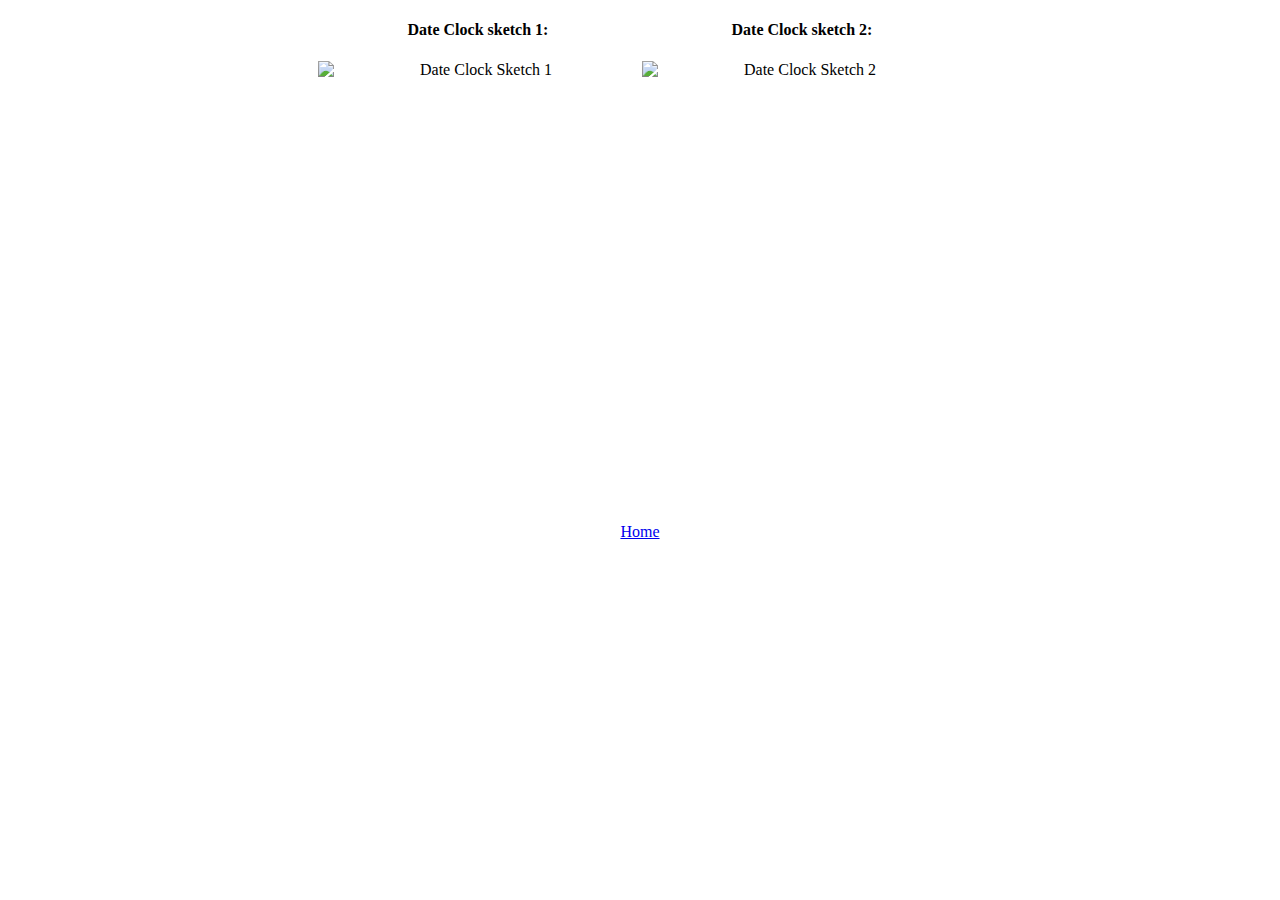
==== sketches/index.html @ 93a1e2c3 "Add second OG preview image (dark theme)." ====
<!DOCTYPE html>
<html lang="en">
    <head>
        <meta charset="UTF-8">
        <title>Date Clock | Sketches</title>

        <!-- Base appearance. -->
        <meta name="viewport" content="initial-scale=1.0">
        <meta name="mobile-web-app-capable" content="yes">
        <meta name="apple-mobile-web-app-capable" content="yes">
        <meta name="theme-color" content="#777777">
        <meta name="apple-mobile-web-app-status-bar-style" content="black">
        <meta name="msapplication-navbutton-color" content="#777777">

        <!-- Favicomatic. -->
        <link rel="apple-touch-icon-precomposed" sizes="57x57" href="../favicomatic/apple-touch-icon-57x57.png" />
        <link rel="apple-touch-icon-precomposed" sizes="114x114" href="../favicomatic/apple-touch-icon-114x114.png" />
        <link rel="apple-touch-icon-precomposed" sizes="72x72" href="../favicomatic/apple-touch-icon-72x72.png" />
        <link rel="apple-touch-icon-precomposed" sizes="144x144" href="../favicomatic/apple-touch-icon-144x144.png" />
        <link rel="apple-touch-icon-precomposed" sizes="60x60" href="../favicomatic/apple-touch-icon-60x60.png" />
        <link rel="apple-touch-icon-precomposed" sizes="120x120" href="../favicomatic/apple-touch-icon-120x120.png" />
        <link rel="apple-touch-icon-precomposed" sizes="76x76" href="../favicomatic/apple-touch-icon-76x76.png" />
        <link rel="apple-touch-icon-precomposed" sizes="152x152" href="../favicomatic/apple-touch-icon-152x152.png" />
        <link rel="icon" type="image/png" href="../favicomatic/favicon-196x196.png" sizes="196x196" />
        <link rel="icon" type="image/png" href="../favicomatic/favicon-96x96.png" sizes="96x96" />
        <link rel="icon" type="image/png" href="../favicomatic/favicon-32x32.png" sizes="32x32" />
        <link rel="icon" type="image/png" href="../favicomatic/favicon-16x16.png" sizes="16x16" />
        <link rel="icon" type="image/png" href="../favicomatic/favicon-128.png" sizes="128x128" />
        <meta name="application-name" content="&nbsp;"/>
        <meta name="msapplication-TileColor" content="#FFFFFF" />
        <meta name="msapplication-TileImage" content="../favicomatic/mstile-144x144.png" />
        <meta name="msapplication-square70x70logo" content="../favicomatic/mstile-70x70.png" />
        <meta name="msapplication-square150x150logo" content="../favicomatic/mstile-150x150.png" />
        <meta name="msapplication-wide310x150logo" content="../favicomatic/mstile-310x150.png" />
        <meta name="msapplication-square310x310logo" content="../favicomatic/mstile-310x310.png" />

        <!-- SEO & share. -->
        <meta name="robots" content="index, follow">
        <meta name="description" content="Analog layers of date and time. An holistic horologe of cyclic progression. Touch hands or digits to show names. Toggle months, time, orientation, and theme. Each dial is centrally aligned on its origin.">
        <meta name="keywords" content="lunisolar, lunasolar, lunarsolar, lunar solar, calendar clock, alternative calendar, alternative clock, analog calendar, analog clock, animated calendar, horologe, horological, horology, horologist, what time is it, what is time, natural time, cyclic time, holistic time, date time, datetime, date clock, dateclock second, minute, hour, day, month, dst, daylight saving time, daylight savings time, daylight shifting time, daylight shifted time, daylight shift time, dst, standard time, st, gregorian month, lunar month">
        <meta name="author" content="JP">
        <link rel="canonical" href="http://dateclock.net/sketches/">
        <meta property="og:type" content="website">
        <meta property="og:title" content="Date Clock">
        <meta property="og:description" content="Analog layers of date and time. An holistic horologe of cyclic progression. Touch hands or digits to show names. Toggle months, time, orientation, and theme. Each dial is centrally aligned on its origin.">
        <meta property="og:image" content="http://dateclock.net/dateclock-preview.png">
        <meta property="og:image" content="http://dateclock.net/dateclock-dark-preview.png">
        <meta property="og:url" content="http://dateclock.net/">
        <meta name="twitter:card" content="summary_large_image">
        <meta name="twitter:title" content="Date Clock">
        <meta name="twitter:description" content="Analog layers of date and time. An holistic horologe of cyclic progression. Toggle months, time, orientation, and theme.">
        <meta name="twitter:image" content="http://dateclock.net/dateclock-preview.png">
        <script type="application/ld+json">
            { /* TODO: Remove this if no effect seen (2018-02-16). */
                "@context": "http://schema.org",
                "@type": "Product",
                "name": "Date Clock",
                "description": "Analog layers of date and time. An holistic horologe of cyclic progression. Touch hands or digits to show names. Toggle months, time, orientation, and theme. Each dial is centrally aligned on its origin.",
                "url": "http://dateclock.net",
                "logo": "http://dateclock.net/dateclock-logo.png",
                "image": [
                    "http://dateclock.net/screenshots/dateclock-dark.png",
                    "http://dateclock.net/screenshots/dateclock-highlight.png",
                    "http://dateclock.net/screenshots/dateclock-info-dark.png",
                    "http://dateclock.net/screenshots/dateclock-info.png",
                    "http://dateclock.net/screenshots/dateclock-sundial.png",
                    "http://dateclock.net/screenshots/dateclock-wide-dark.png",
                    "http://dateclock.net/screenshots/dateclock-wide.png",
                    "http://dateclock.net/screenshots/dateclock.png"
                ]
            }
        </script>

        <!-- Analytics. -->
        <script async src="https://www.googletagmanager.com/gtag/js?id=UA-45587209-3"></script>
        <script>
            window.dataLayer = window.dataLayer || [];
            function gtag(){dataLayer.push(arguments);}
            gtag('js', new Date());
            gtag('config', 'UA-45587209-3');
        </script>

    </head>
    <body style="margin:0;text-align:center;">
        <div style="display:inline-block;">
            <h4>Date Clock sketch 1:</h4>
            <img alt="Date Clock Sketch 1" src="dateclock-sketch-1.jpg" width="320px" height="334px" style="display:block;margin:auto;">
        </div>
        <div style="display:inline-block;">
            <h4>Date Clock sketch 2:</h4>
            <img alt="Date Clock Sketch 2" src="dateclock-sketch-2.jpg" width="320px" height="441px" style="display:block;margin:auto;">
        </div>
        <div style="margin:1.33em 0;">
            <a href="../index.html" title="home">Home</a>
        </div>
    </body>
</html>
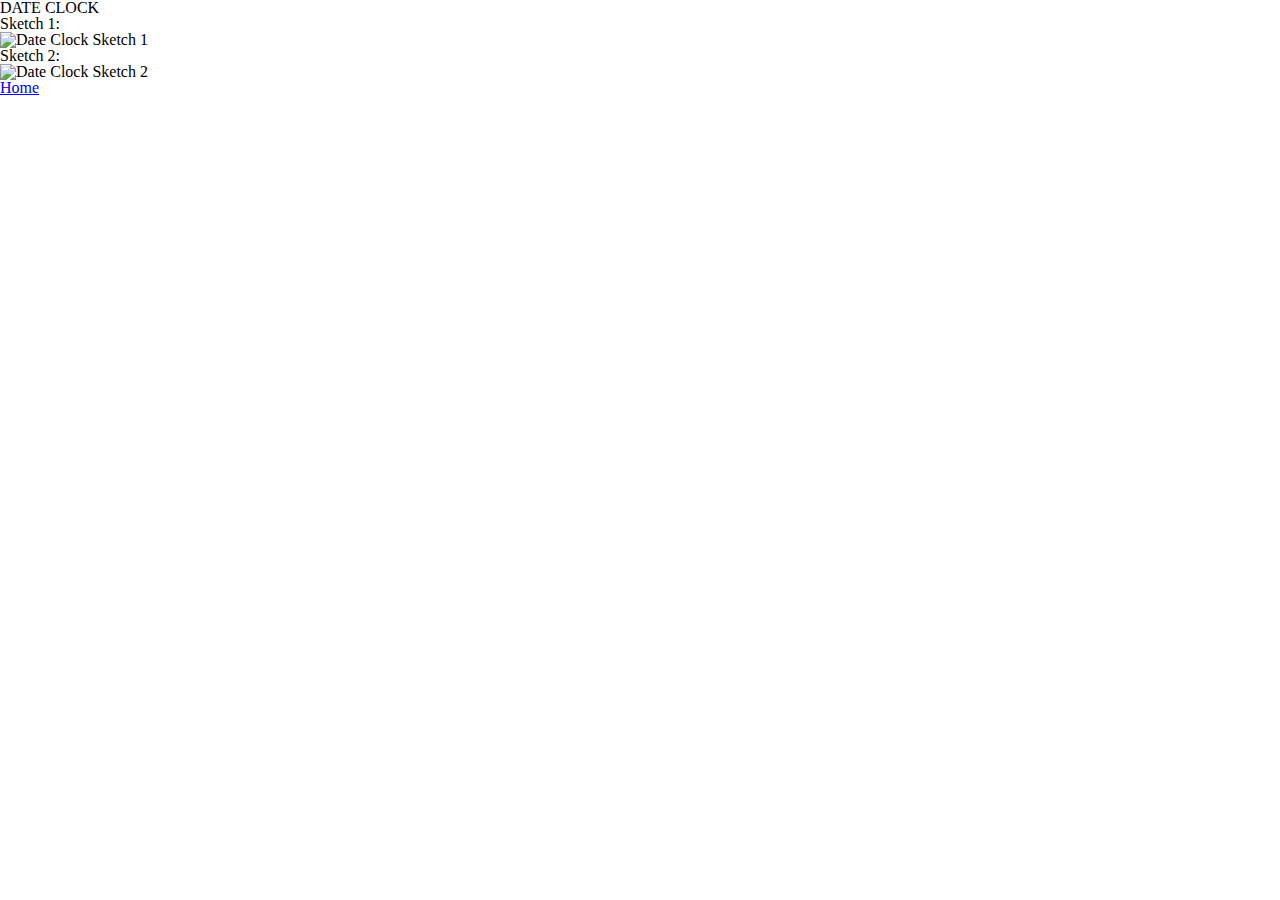
==== commit 30619444: "Update Twitter URLs to X." ====
--- a/sketches/index.html
+++ b/sketches/index.html
@@ -2,96 +2,100 @@
 <html lang="en">
     <head>
         <meta charset="UTF-8">
-        <title>Date Clock | Sketches</title>
+        <title>Date Clock | Sketches | Analog layers of date and time. An holistic horologe of cyclic progression.</title>
 
         <!-- Base appearance. -->
         <meta name="viewport" content="initial-scale=1.0">
         <meta name="mobile-web-app-capable" content="yes">
         <meta name="apple-mobile-web-app-capable" content="yes">
-        <meta name="theme-color" content="#777777">
         <meta name="apple-mobile-web-app-status-bar-style" content="black">
         <meta name="msapplication-navbutton-color" content="#777777">
 
-        <!-- Favicomatic. -->
-        <link rel="apple-touch-icon-precomposed" sizes="57x57" href="../favicomatic/apple-touch-icon-57x57.png" />
-        <link rel="apple-touch-icon-precomposed" sizes="114x114" href="../favicomatic/apple-touch-icon-114x114.png" />
-        <link rel="apple-touch-icon-precomposed" sizes="72x72" href="../favicomatic/apple-touch-icon-72x72.png" />
-        <link rel="apple-touch-icon-precomposed" sizes="144x144" href="../favicomatic/apple-touch-icon-144x144.png" />
-        <link rel="apple-touch-icon-precomposed" sizes="60x60" href="../favicomatic/apple-touch-icon-60x60.png" />
-        <link rel="apple-touch-icon-precomposed" sizes="120x120" href="../favicomatic/apple-touch-icon-120x120.png" />
-        <link rel="apple-touch-icon-precomposed" sizes="76x76" href="../favicomatic/apple-touch-icon-76x76.png" />
-        <link rel="apple-touch-icon-precomposed" sizes="152x152" href="../favicomatic/apple-touch-icon-152x152.png" />
-        <link rel="icon" type="image/png" href="../favicomatic/favicon-196x196.png" sizes="196x196" />
-        <link rel="icon" type="image/png" href="../favicomatic/favicon-96x96.png" sizes="96x96" />
-        <link rel="icon" type="image/png" href="../favicomatic/favicon-32x32.png" sizes="32x32" />
-        <link rel="icon" type="image/png" href="../favicomatic/favicon-16x16.png" sizes="16x16" />
-        <link rel="icon" type="image/png" href="../favicomatic/favicon-128.png" sizes="128x128" />
-        <meta name="application-name" content="&nbsp;"/>
-        <meta name="msapplication-TileColor" content="#FFFFFF" />
-        <meta name="msapplication-TileImage" content="../favicomatic/mstile-144x144.png" />
-        <meta name="msapplication-square70x70logo" content="../favicomatic/mstile-70x70.png" />
-        <meta name="msapplication-square150x150logo" content="../favicomatic/mstile-150x150.png" />
-        <meta name="msapplication-wide310x150logo" content="../favicomatic/mstile-310x150.png" />
-        <meta name="msapplication-square310x310logo" content="../favicomatic/mstile-310x310.png" />
+        <!-- realfavicongenerator.net -->
+        <link rel="apple-touch-icon" sizes="180x180" href="/apple-touch-icon.png?v=kPxzkAPK08">
+        <link rel="icon" type="image/png" sizes="32x32" href="/favicon-32x32.png?v=kPxzkAPK08">
+        <link rel="icon" type="image/png" sizes="16x16" href="/favicon-16x16.png?v=kPxzkAPK08">
+        <link rel="manifest" href="/manifest.json?v=kPxzkAPK08">
+        <link rel="mask-icon" href="/safari-pinned-tab.svg?v=kPxzkAPK08" color="#777777">
+        <link rel="shortcut icon" href="/favicon.ico?v=kPxzkAPK08">
+        <meta name="apple-mobile-web-app-title" content="Date Clock">
+        <meta name="application-name" content="Date Clock">
+        <meta name="msapplication-TileColor" content="#777777">
+        <meta name="theme-color" content="#777777">
 
         <!-- SEO & share. -->
         <meta name="robots" content="index, follow">
-        <meta name="description" content="Analog layers of date and time. An holistic horologe of cyclic progression. Touch hands or digits to show names. Toggle months, time, orientation, and theme. Each dial is centrally aligned on its origin.">
-        <meta name="keywords" content="lunisolar, lunasolar, lunarsolar, lunar solar, calendar clock, alternative calendar, alternative clock, analog calendar, analog clock, animated calendar, horologe, horological, horology, horologist, what time is it, what is time, natural time, cyclic time, holistic time, date time, datetime, date clock, dateclock second, minute, hour, day, month, dst, daylight saving time, daylight savings time, daylight shifting time, daylight shifted time, daylight shift time, dst, standard time, st, gregorian month, lunar month">
-        <meta name="author" content="JP">
-        <link rel="canonical" href="http://dateclock.net/sketches/">
+        <meta name="description" content="Original sketches for Date Clock.">
+        <meta name="keywords" content="analog, animated, calendar, cyclic, date clock, daylight saving time, gregorian, holistic, horologe, lunar, moon, natural time, solar, standard time, wristwatch">
+        <meta name="author" content="Jay Pea">
+        <link rel="canonical" href="https://dateclock.net/sketches/">
         <meta property="og:type" content="website">
-        <meta property="og:title" content="Date Clock">
-        <meta property="og:description" content="Analog layers of date and time. An holistic horologe of cyclic progression. Touch hands or digits to show names. Toggle months, time, orientation, and theme. Each dial is centrally aligned on its origin.">
-        <meta property="og:image" content="http://dateclock.net/dateclock-preview.png">
-        <meta property="og:image" content="http://dateclock.net/dateclock-dark-preview.png">
-        <meta property="og:url" content="http://dateclock.net/">
+        <meta property="og:title" content="Date Clock Sketches">
+        <meta property="og:site_name" content="Date Clock">
+        <meta property="og:description" content="Original sketches for Date Clock. Analog layers of date and time. An holistic horologe of cyclic progression.">
+        <meta property="og:url" content="https://dateclock.net/sketches/">
+        <meta property="og:image" content="https://dateclock.net/sketches/dateclock-sketches.jpg">
+        <meta property="og:image" content="https://dateclock.net/sketches/dateclock-sketch-1.jpg">
+        <meta property="og:image" content="https://dateclock.net/sketches/dateclock-sketch-2.jpg">
+        <meta property="og:image" content="https://dateclock.net/dateclock-preview.png">
+        <meta property="og:image" content="https://dateclock.net/dateclock-dark-preview.png">
         <meta name="twitter:card" content="summary_large_image">
         <meta name="twitter:title" content="Date Clock">
-        <meta name="twitter:description" content="Analog layers of date and time. An holistic horologe of cyclic progression. Toggle months, time, orientation, and theme.">
-        <meta name="twitter:image" content="http://dateclock.net/dateclock-preview.png">
+        <meta name="twitter:description" content="Original sketches for Date Clock. Analog layers of date and time. An holistic horologe of cyclic progression.">
+        <meta name="twitter:site" content="@DateClock">
+        <meta name="twitter:creator" content="@mr_jay_pea">
+        <meta name="twitter:image" content="https://dateclock.net/sketches/dateclock-sketches.jpg">
         <script type="application/ld+json">
-            { /* TODO: Remove this if no effect seen (2018-02-16). */
+            {
                 "@context": "http://schema.org",
-                "@type": "Product",
+                "@type": "WebSite",
                 "name": "Date Clock",
-                "description": "Analog layers of date and time. An holistic horologe of cyclic progression. Touch hands or digits to show names. Toggle months, time, orientation, and theme. Each dial is centrally aligned on its origin.",
-                "url": "http://dateclock.net",
-                "logo": "http://dateclock.net/dateclock-logo.png",
+                "description": "Analog layers of date and time. An holistic horologe of cyclic progression.",
+                "url": "https://dateclock.net/",
+                "sameAs": [
+                    "https://x.com/DateClock",
+                    "https://www.facebook.com/DateClock/"
+                ],
+                "logo": "https://dateclock.net/dateclock-logo-1.png",
                 "image": [
-                    "http://dateclock.net/screenshots/dateclock-dark.png",
-                    "http://dateclock.net/screenshots/dateclock-highlight.png",
-                    "http://dateclock.net/screenshots/dateclock-info-dark.png",
-                    "http://dateclock.net/screenshots/dateclock-info.png",
-                    "http://dateclock.net/screenshots/dateclock-sundial.png",
-                    "http://dateclock.net/screenshots/dateclock-wide-dark.png",
-                    "http://dateclock.net/screenshots/dateclock-wide.png",
-                    "http://dateclock.net/screenshots/dateclock.png"
+                    "https://dateclock.net/screenshots/dateclock-dark.png",
+                    "https://dateclock.net/screenshots/dateclock-highlight.png",
+                    "https://dateclock.net/screenshots/dateclock-info-dark.png",
+                    "https://dateclock.net/screenshots/dateclock-info.png",
+                    "https://dateclock.net/screenshots/dateclock-sundial.png",
+                    "https://dateclock.net/screenshots/dateclock-wide-dark.png",
+                    "https://dateclock.net/screenshots/dateclock-wide.png",
+                    "https://dateclock.net/screenshots/dateclock.png"
                 ]
             }
         </script>
 
+        <!-- Styles & scripts. -->
+        <link rel="stylesheet" type="text/css" href="../reset.css">
+        <link rel="stylesheet" type="text/css" href="sketches.css">
+
         <!-- Analytics. -->
-        <script async src="https://www.googletagmanager.com/gtag/js?id=UA-45587209-3"></script>
+        <script async src="https://www.googletagmanager.com/gtag/js?id=G-79M0MBZ7JD"></script>
         <script>
             window.dataLayer = window.dataLayer || [];
             function gtag(){dataLayer.push(arguments);}
             gtag('js', new Date());
-            gtag('config', 'UA-45587209-3');
+            gtag('config', 'G-79M0MBZ7JD');
         </script>
 
     </head>
-    <body style="margin:0;text-align:center;">
-        <div style="display:inline-block;">
-            <h4>Date Clock sketch 1:</h4>
-            <img alt="Date Clock Sketch 1" src="dateclock-sketch-1.jpg" width="320px" height="334px" style="display:block;margin:auto;">
+    <body>
+        <h1>DATE CLOCK</h1>
+        <div class="sketch-wrap">
+            <h2>Sketch 1:</h2>
+            <img alt="Date Clock Sketch 1" src="dateclock-sketch-1.jpg" width="320px" height="441px">
         </div>
-        <div style="display:inline-block;">
-            <h4>Date Clock sketch 2:</h4>
-            <img alt="Date Clock Sketch 2" src="dateclock-sketch-2.jpg" width="320px" height="441px" style="display:block;margin:auto;">
+        <div class="sketch-wrap">
+            <h2>Sketch 2:</h2>
+            <img alt="Date Clock Sketch 2" src="dateclock-sketch-2.jpg" width="320px" height="441px">
         </div>
-        <div style="margin:1.33em 0;">
-            <a href="../index.html" title="home">Home</a>
+        <div class="link-wrap">
+            <a href="../" title="home">Home</a>
         </div>
     </body>
 </html>
